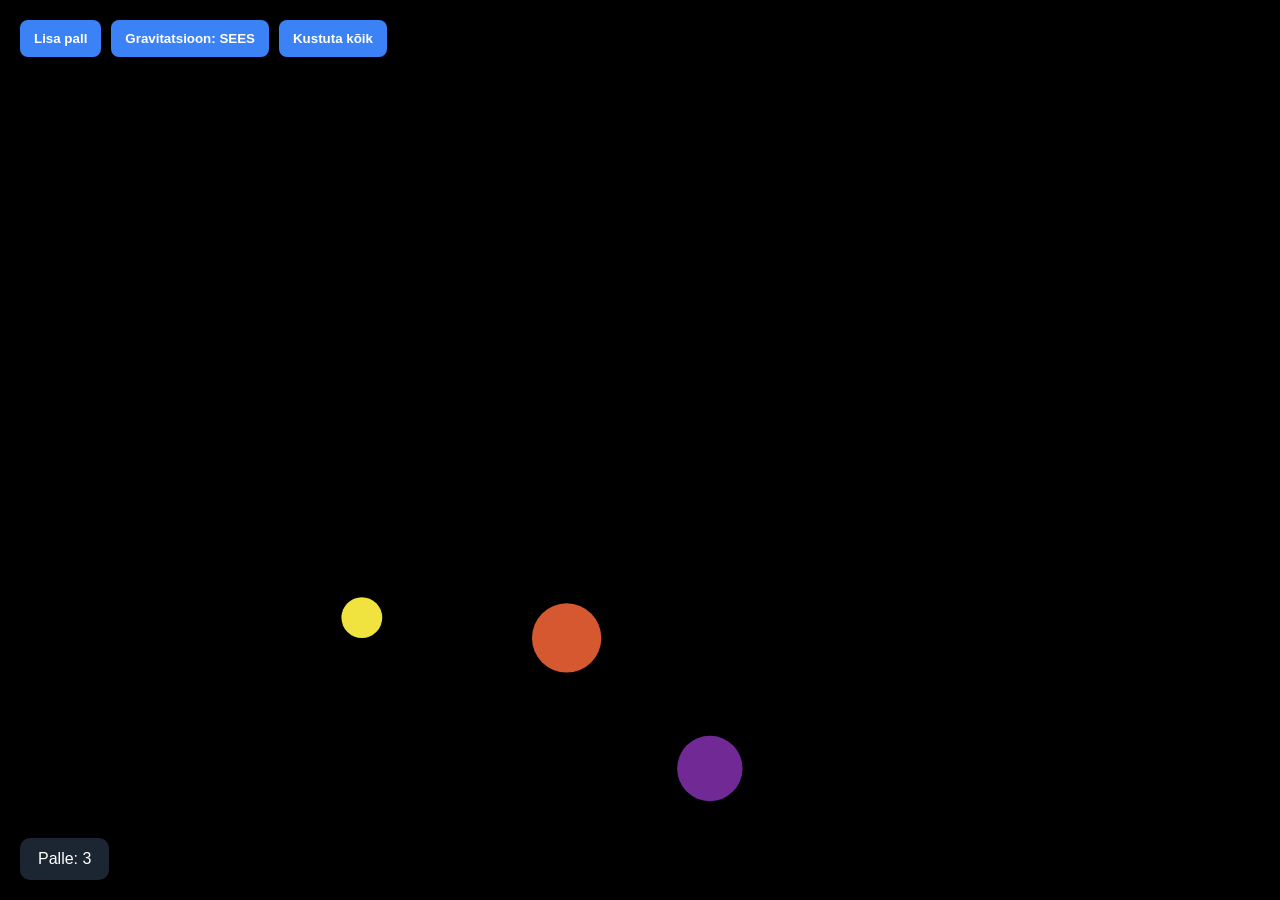
==== jaan/index.html @ b6e9e185 "Tegin enda lehe demo versiooni valmis" ====
<!DOCTYPE html>
<html lang="et">
<head>
    <meta charset="UTF-8">
    <meta name="viewport" content="width=device-width, initial-scale=1.0">
    <title>Jaani leht</title>
    <link rel="stylesheet" href="../styles/styles.css">
    <link rel="stylesheet" href="style.css">
    <script src="script.js" defer></script>
</head>
<body>
    <canvas id="simulaator"></canvas>

    <header>
        <div class="nupud">
            <button id="lisa">Lisa pall</button>
            <button id="gravitatsioon">Gravitatsioon: SEES</button>
            <button id="kustuta">Kustuta kõik</button>
        </div>
    </header>

    <div class="info">
        Palle: <span id="arv">0</span>
    </div>
</body>
</html>
---- jaan/style.css ----
* { 
    box-sizing: border-box;
}

body {
    overflow: hidden;
    font-family: Arial, sans-serif;
    color: white;
    background-color: #000000;
}

canvas {
    position: fixed;
    width: 100vw;
    height: 100vh;
    inset: 0;
    touch-action: none;
    background-color: #000000;
}

header {
    position: absolute;
    z-index: 2;
    top: 20px;
    left: 20px;
}


.nupud {
    display: flex;
    flex-wrap: wrap;
    gap: 10px;
}

button {
    padding: 11px 14px;
    border: none;
    border-radius: 8px;
    background: #3b82f6;
    color: white;
    font-weight: bold;
    cursor: pointer;
}

button:hover {
    background: #2563eb;
}

.info {
    position: absolute;
    z-index: 2;
    bottom: 20px;
    left: 20px;
    padding: 12px 18px;
    background: #1f2937ee;
    border-radius: 10px;
}
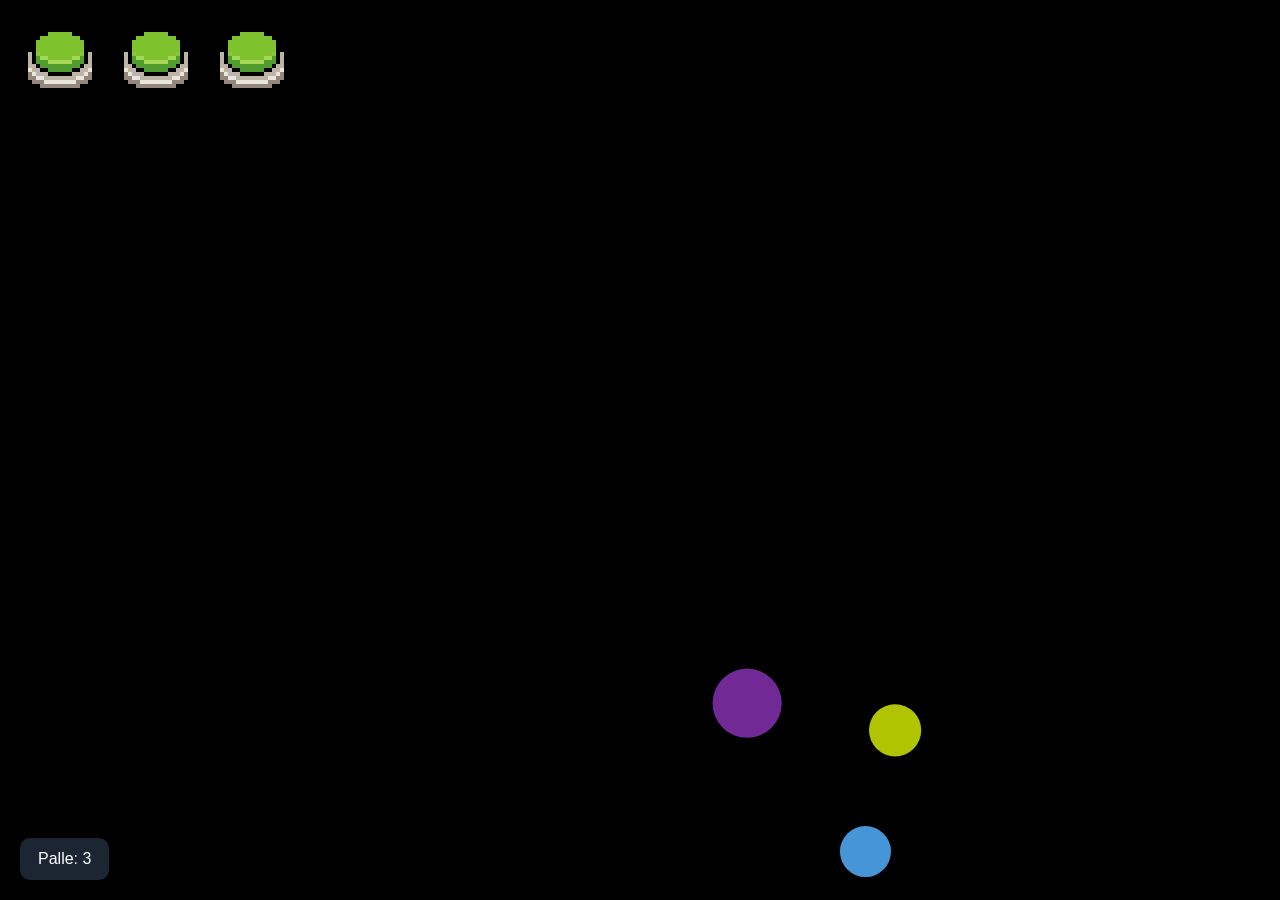
==== commit 1cb86137: "Lisasin paris nupud ja votsin ara takistused kui gravitatsiooni ei ole" ====
--- a/jaan/index.html
+++ b/jaan/index.html
@@ -13,9 +13,9 @@
 
     <header>
         <div class="nupud">
-            <button id="lisa">Lisa pall</button>
-            <button id="gravitatsioon">Gravitatsioon: SEES</button>
-            <button id="kustuta">Kustuta kõik</button>
+            <button id="lisa" class="pixel-btn" aria-label="Lisa pall"></button>
+            <button id="gravitatsioon" class="pixel-btn" aria-label="Gravitatsioon"></button>
+            <button id="kustuta" class="pixel-btn" aria-label="Kustusa koik"></button>
         </div>
     </header>
 
--- a/jaan/style.css
+++ b/jaan/style.css
@@ -30,21 +30,29 @@
 .nupud {
     display: flex;
     flex-wrap: wrap;
-    gap: 10px;
+    gap: 16px;
 }
 
-button {
-    padding: 11px 14px;
+
+.pixel-btn {
+    width: 80px;
+    height: 80px;
     border: none;
-    border-radius: 8px;
-    background: #3b82f6;
-    color: white;
-    font-weight: bold;
+    padding: 0;
+    background-color: transparent;
+    background-image: url("../assets/green-button.png");
+    background-size: 100% 100%;
+    background-repeat: no-repeat;
+    image-rendering: pixelated;
     cursor: pointer;
 }
 
-button:hover {
-    background: #2563eb;
+.pixel-btn.pressed {
+    background-image: url("../assets/red-button.png");
+}
+
+#kustuta.pressed {
+    filter: drop-shadow(0 0 8px red);
 }
 
 .info {
